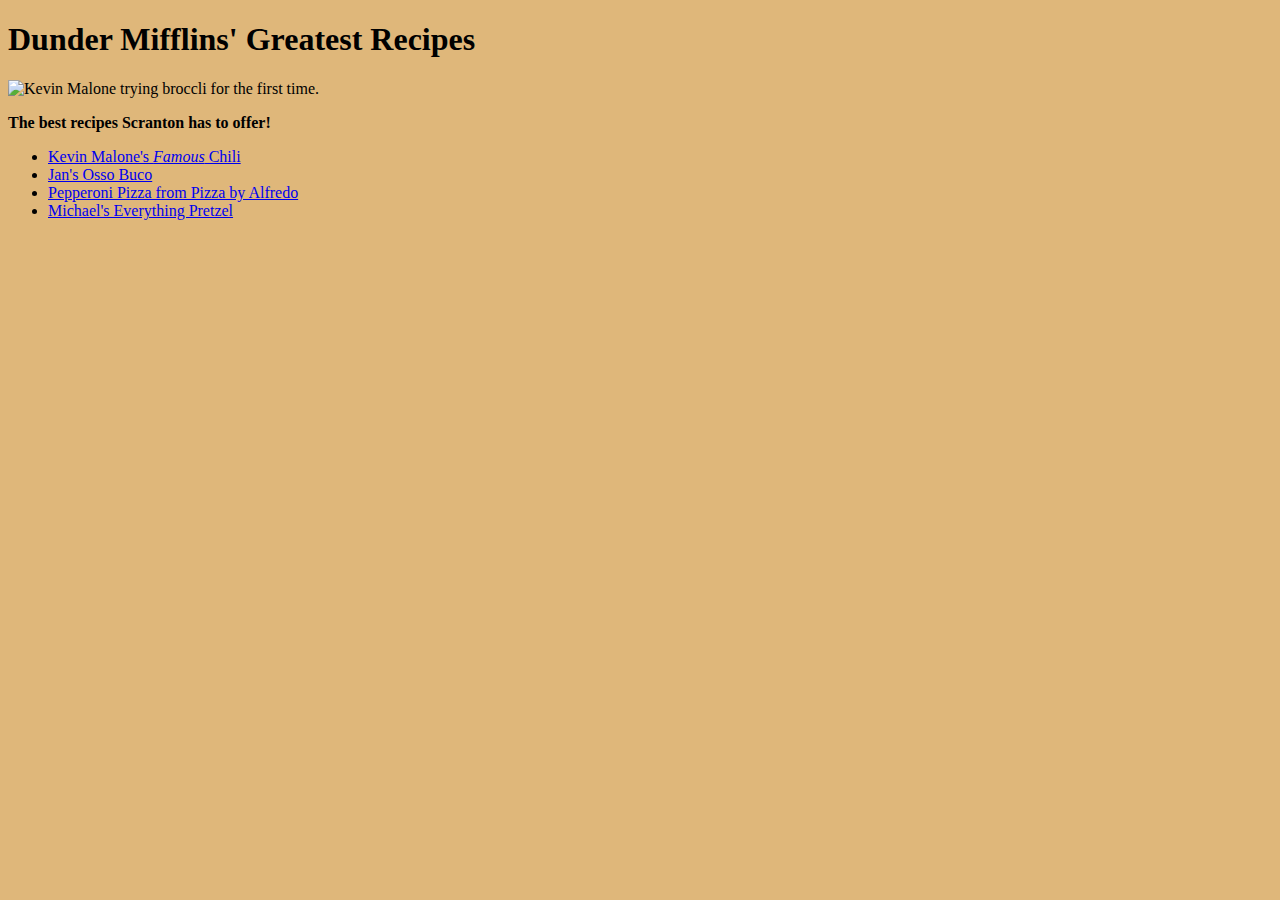
==== index.html @ 7794d598 "index.html" ====
<!DOCTYPE html>
<html>
    <head>
        <title>The Office Recipes</title>
        <meta charset="UTF-8">
    </head>
    
    <body style= "background-color: rgb(223, 183, 122);">
        <h1>Dunder Mifflins' Greatest Recipes</h1>
            <img src="images/kevineatingbroccli.jpg" alt="Kevin Malone trying broccli for the first time.">
        <p><strong>The best recipes Scranton has to offer!</strong></p>
        <ul>
            <li><a href="pages/kevinschili.html">Kevin Malone's <em>Famous</em> Chili</a></li>
            <li><a href="pages/jansossobuco.html">Jan's Osso Buco</a></li>
            <li><a href="pages/pepperonipizza.html">Pepperoni Pizza from Pizza by Alfredo</a></li>
            <li><a href="pages/michaelseverythingpretzel.html">Michael's Everything Pretzel</a></li>
        </ul>
    </body>
</html>
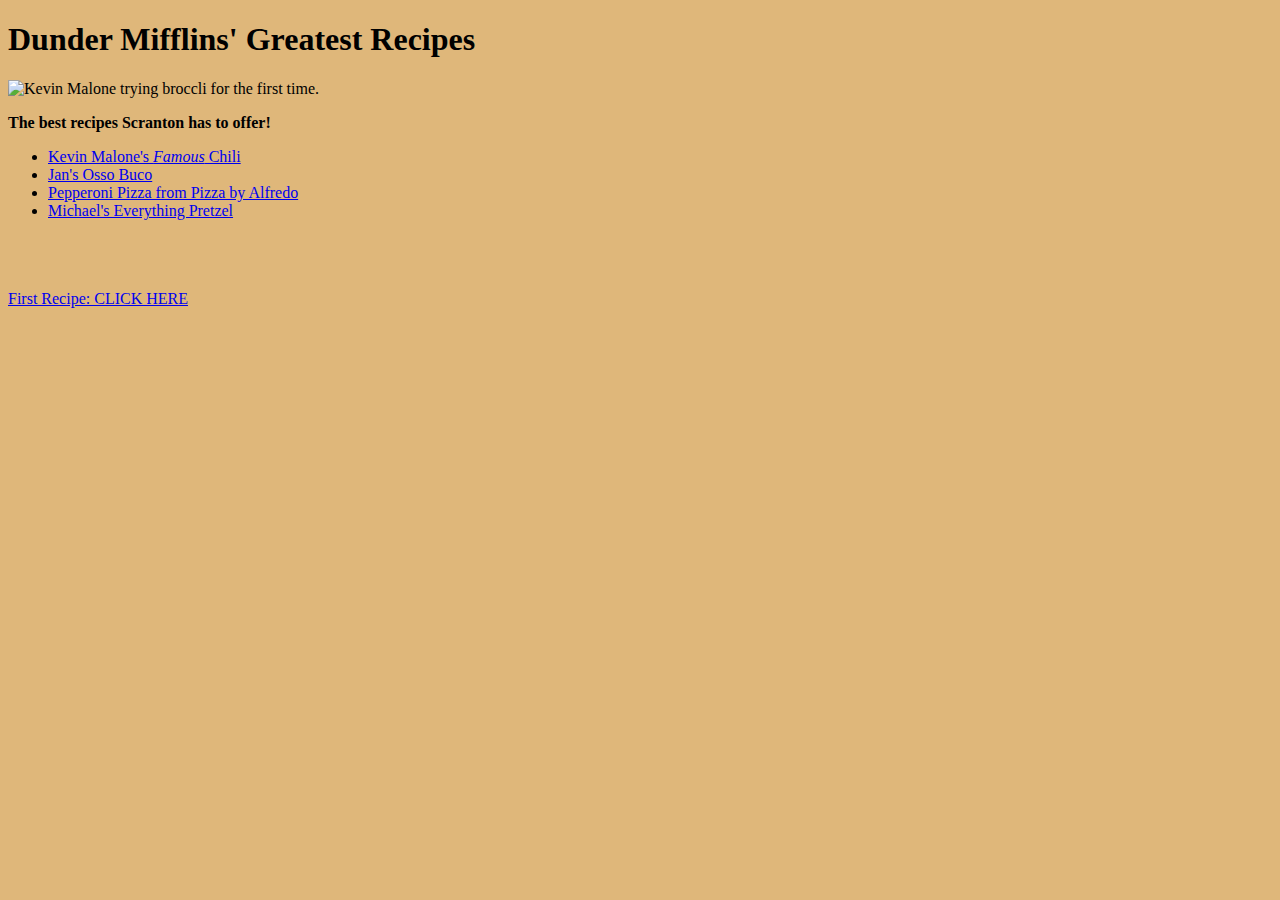
==== commit e403d5a2: "index.html" ====
--- a/index.html
+++ b/index.html
@@ -15,5 +15,9 @@
             <li><a href="pages/pepperonipizza.html">Pepperoni Pizza from Pizza by Alfredo</a></li>
             <li><a href="pages/michaelseverythingpretzel.html">Michael's Everything Pretzel</a></li>
         </ul>
+        <br>
+        <br>
+        <br>
+        <a href="pages/kevinschili.html">First Recipe: CLICK HERE</a>
     </body>
 </html>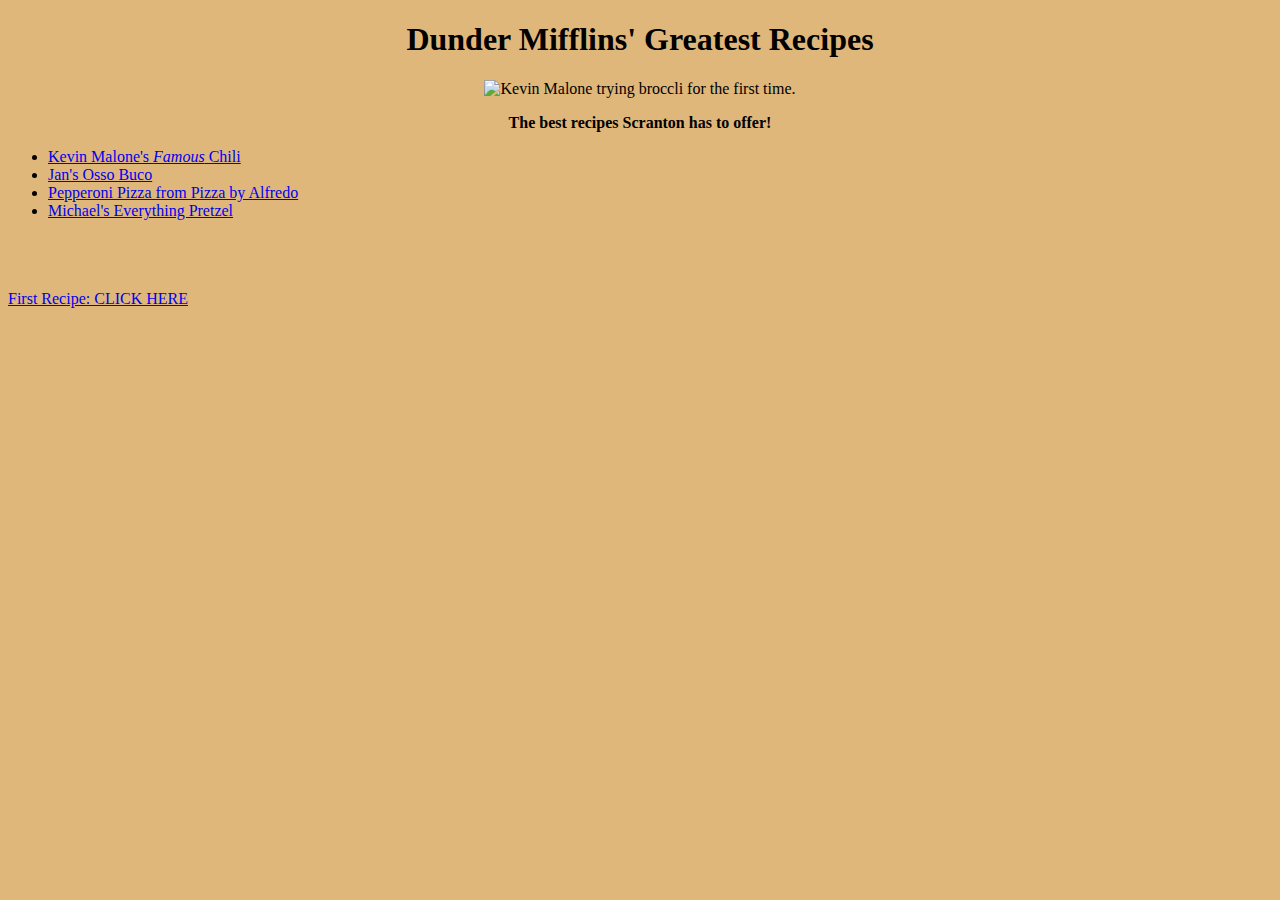
==== commit 54d9cab6: "index.html" ====
--- a/index.html
+++ b/index.html
@@ -6,9 +6,9 @@
     </head>
     
     <body style= "background-color: rgb(223, 183, 122);">
-        <h1>Dunder Mifflins' Greatest Recipes</h1>
-            <img src="images/kevineatingbroccli.jpg" alt="Kevin Malone trying broccli for the first time.">
-        <p><strong>The best recipes Scranton has to offer!</strong></p>
+        <h1 style="text-align: center;">Dunder Mifflins' Greatest Recipes</h1>
+            <center><img src="images/kevineatingbroccli.jpg" alt="Kevin Malone trying broccli for the first time."></center>
+        <p style="text-align: center;"><strong>The best recipes Scranton has to offer!</strong></p>
         <ul>
             <li><a href="pages/kevinschili.html">Kevin Malone's <em>Famous</em> Chili</a></li>
             <li><a href="pages/jansossobuco.html">Jan's Osso Buco</a></li>
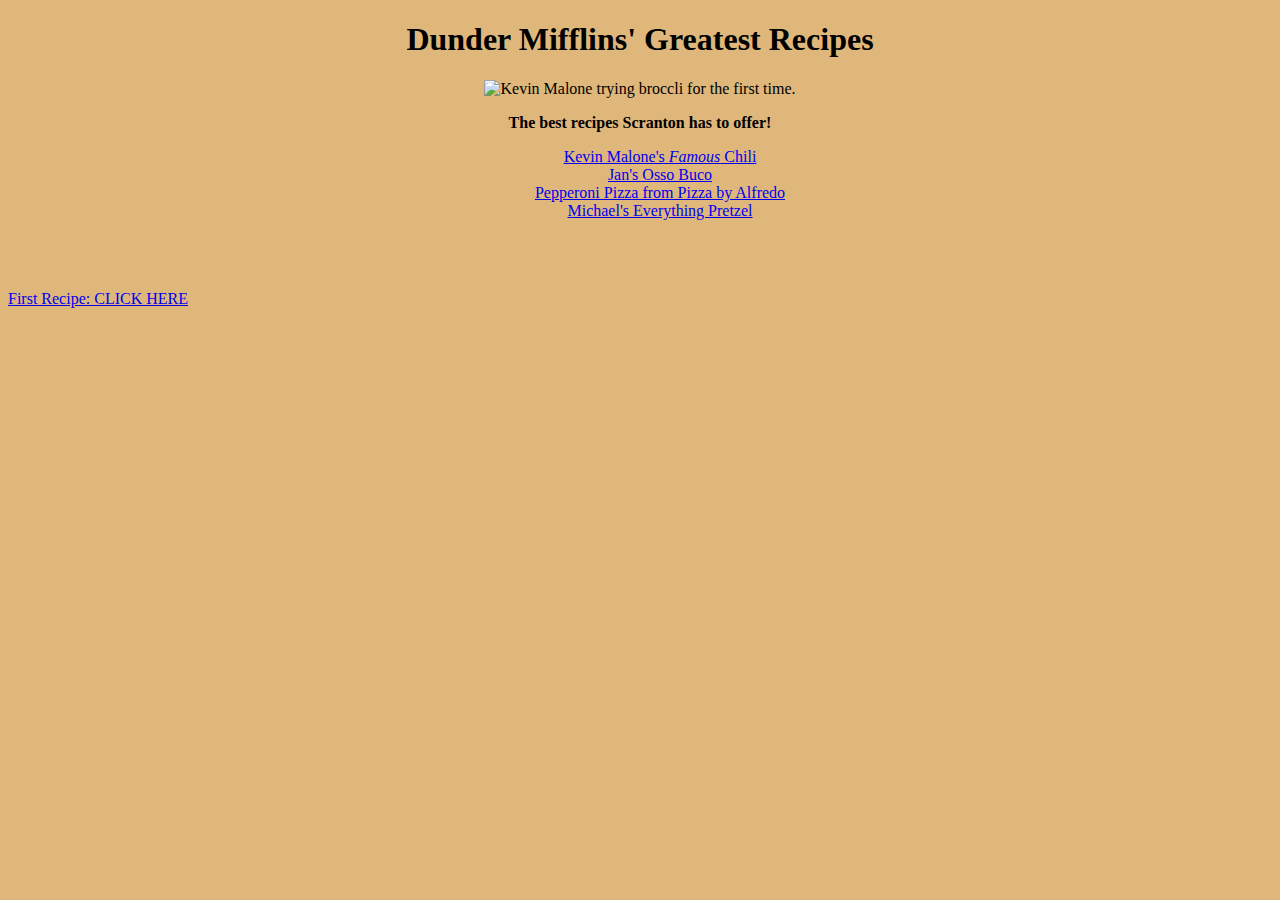
==== commit 0042514f: "index.html" ====
--- a/index.html
+++ b/index.html
@@ -9,7 +9,7 @@
         <h1 style="text-align: center;">Dunder Mifflins' Greatest Recipes</h1>
             <center><img src="images/kevineatingbroccli.jpg" alt="Kevin Malone trying broccli for the first time."></center>
         <p style="text-align: center;"><strong>The best recipes Scranton has to offer!</strong></p>
-        <ul>
+        <ul style="text-align: center; list-style-type: none;">
             <li><a href="pages/kevinschili.html">Kevin Malone's <em>Famous</em> Chili</a></li>
             <li><a href="pages/jansossobuco.html">Jan's Osso Buco</a></li>
             <li><a href="pages/pepperonipizza.html">Pepperoni Pizza from Pizza by Alfredo</a></li>
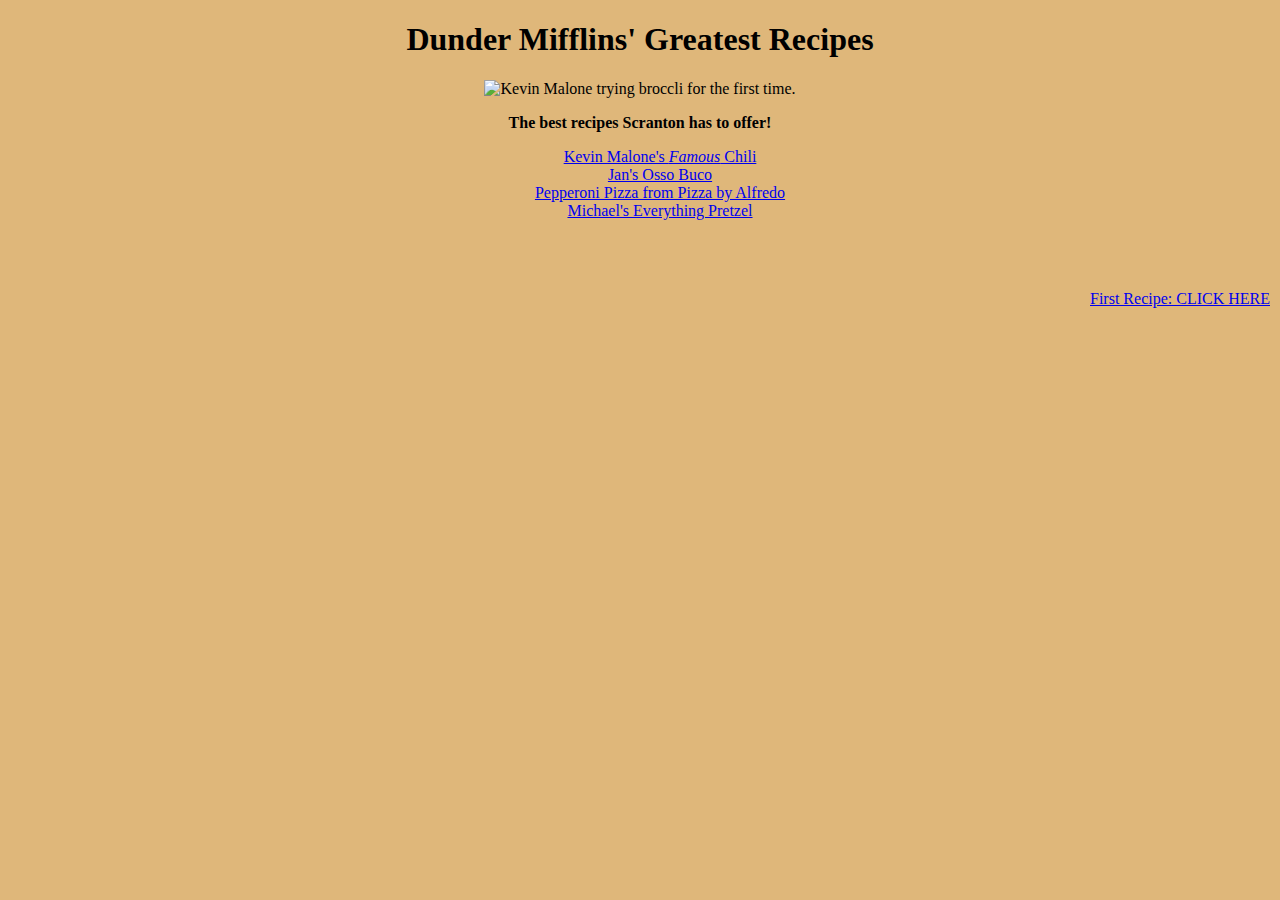
==== commit d8fa7f4d: "index.html" ====
--- a/index.html
+++ b/index.html
@@ -18,6 +18,6 @@
         <br>
         <br>
         <br>
-        <a href="pages/kevinschili.html">First Recipe: CLICK HERE</a>
+        <a href="pages/kevinschili.html" style="position: absolute; right: 10px;;">First Recipe: CLICK HERE</a>
     </body>
 </html>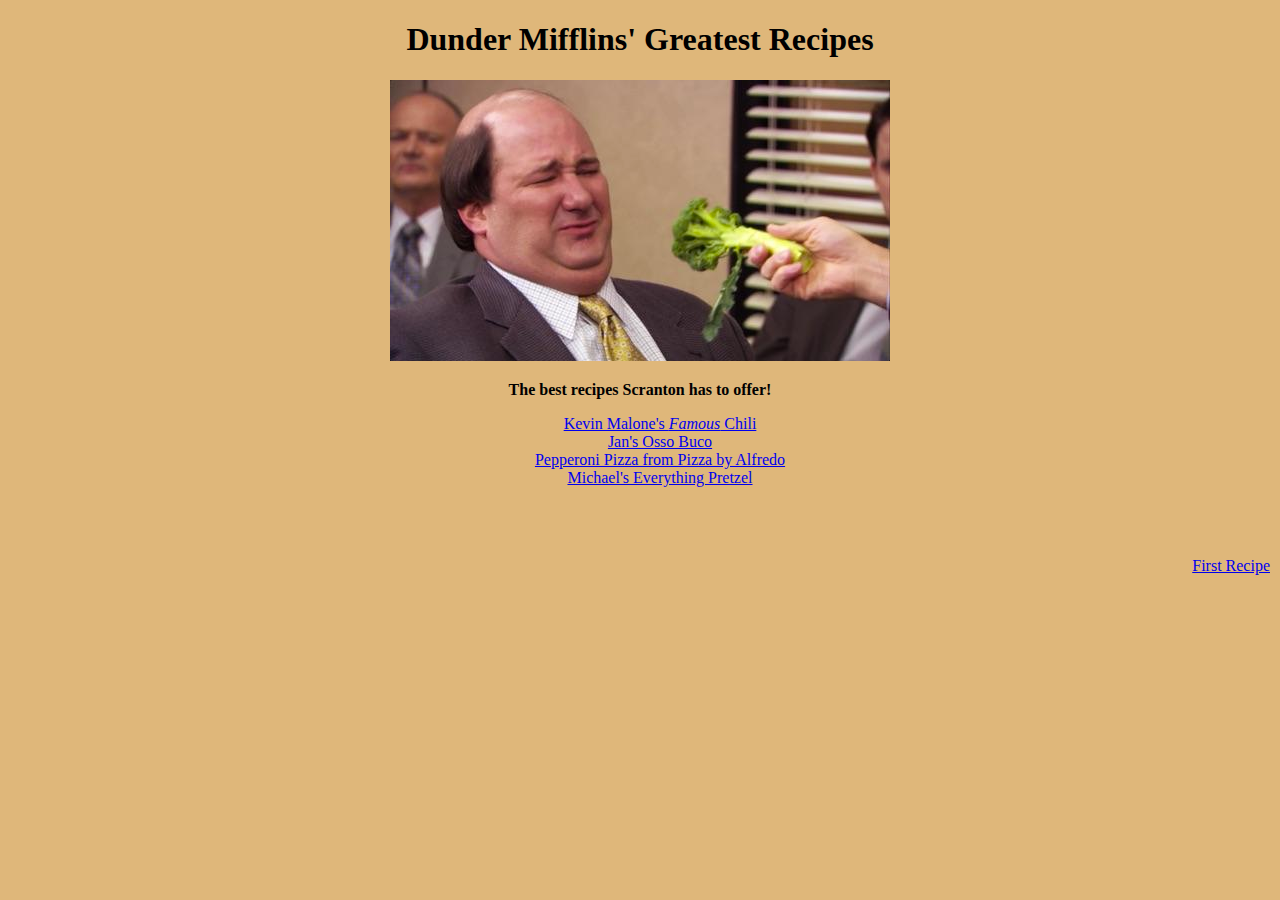
==== commit a711419d: "index.html" ====
--- a/index.html
+++ b/index.html
@@ -18,6 +18,6 @@
         <br>
         <br>
         <br>
-        <a href="pages/kevinschili.html" style="position: absolute; right: 10px;;">First Recipe: CLICK HERE</a>
+        <a href="pages/kevinschili.html" style="position: absolute; right: 10px;;">First Recipe</a>
     </body>
 </html>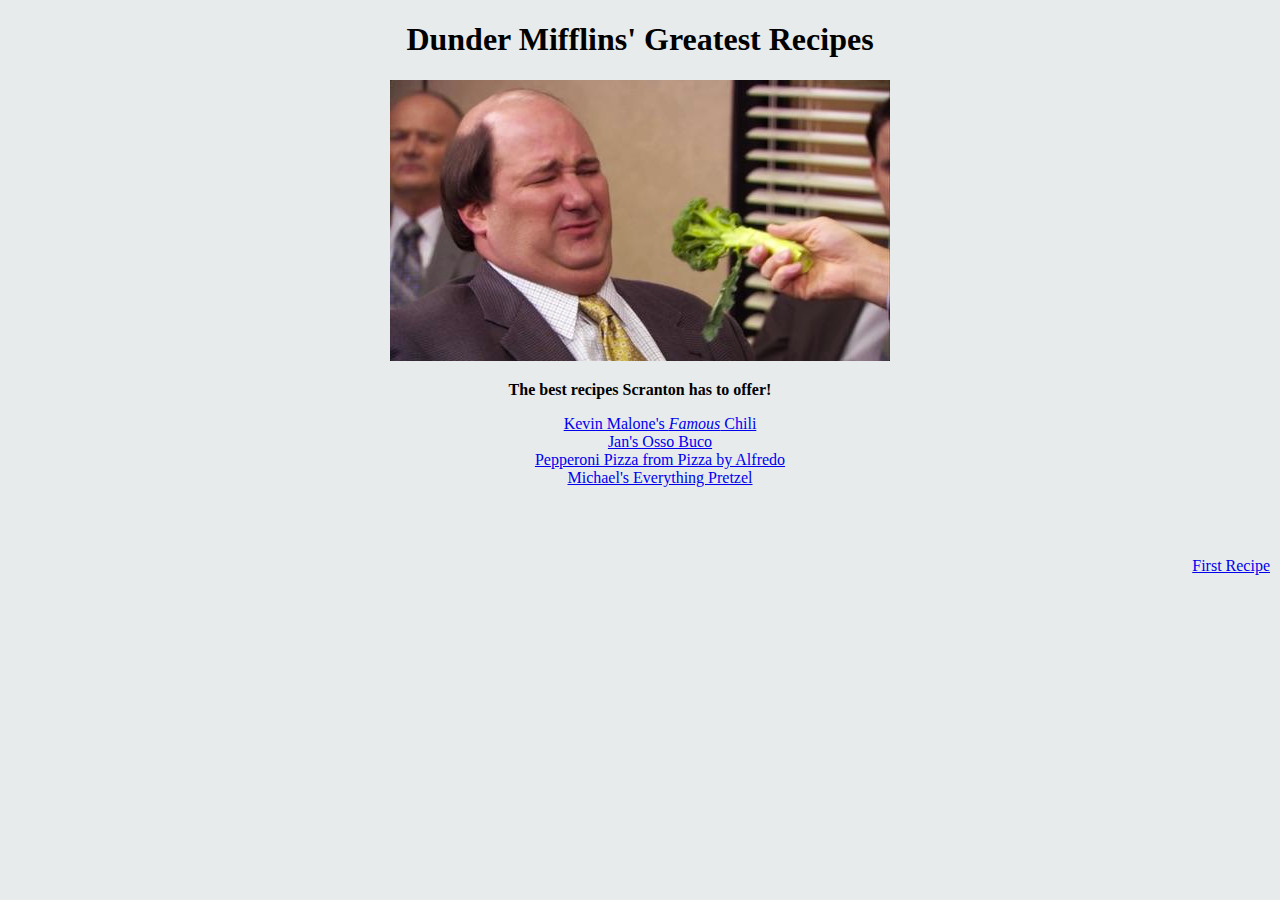
==== commit 019cc7ef: "index.html" ====
--- a/index.html
+++ b/index.html
@@ -3,13 +3,14 @@
     <head>
         <title>The Office Recipes</title>
         <meta charset="UTF-8">
+        <link rel="Stylesheet" href="style.css">
     </head>
     
-    <body style= "background-color: rgb(223, 183, 122);">
-        <h1 style="text-align: center;">Dunder Mifflins' Greatest Recipes</h1>
+    <body>
+        <h1>Dunder Mifflins' Greatest Recipes</h1>
             <center><img src="images/kevineatingbroccli.jpg" alt="Kevin Malone trying broccli for the first time."></center>
-        <p style="text-align: center;"><strong>The best recipes Scranton has to offer!</strong></p>
-        <ul style="text-align: center; list-style-type: none;">
+        <p><strong>The best recipes Scranton has to offer!</strong></p>
+        <ul>
             <li><a href="pages/kevinschili.html">Kevin Malone's <em>Famous</em> Chili</a></li>
             <li><a href="pages/jansossobuco.html">Jan's Osso Buco</a></li>
             <li><a href="pages/pepperonipizza.html">Pepperoni Pizza from Pizza by Alfredo</a></li>
--- a/style.css
+++ b/style.css
@@ -0,0 +1,11 @@
+body{
+    background-color: #e7ebec;
+}
+
+h1,
+p,
+ul{
+    text-align: center;
+    list-style-type: none;
+}
+
